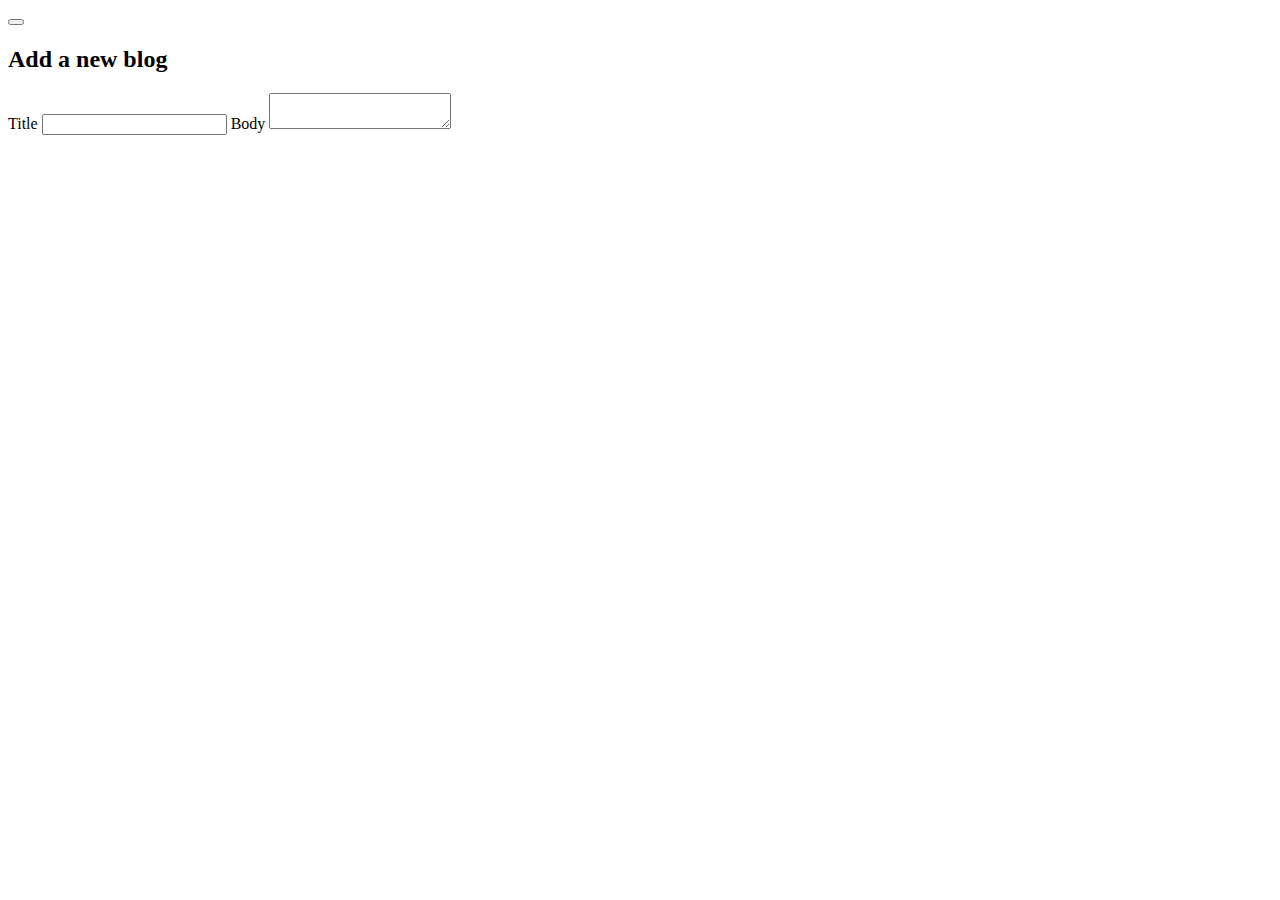
==== assets/add-blog.html @ b26fbf5f "first commit" ====
<!DOCTYPE html>
<html lang="en">

<head>
    <meta charset="UTF-8">
    <meta name="viewport" content="width=device-width, initial-scale=1.0">
    <link rel="stylesheet" href="../styles/header.css">
    <link rel="stylesheet" href="../styles/index.css">
    <link rel="stylesheet" href="../styles/add-blog.css">
    <title>THE-BLOG</title>
</head>

<body>
    <header>
        <a href="../assets/index.html"></a>
        <button></button>
    </header>
    <main>
        <h2>Add a new blog</h2>

        <label for="">Title</label>
        <input type="text">

        <label for="">Body</label>
        <textarea></textarea>
    </main>
</body>

</html>
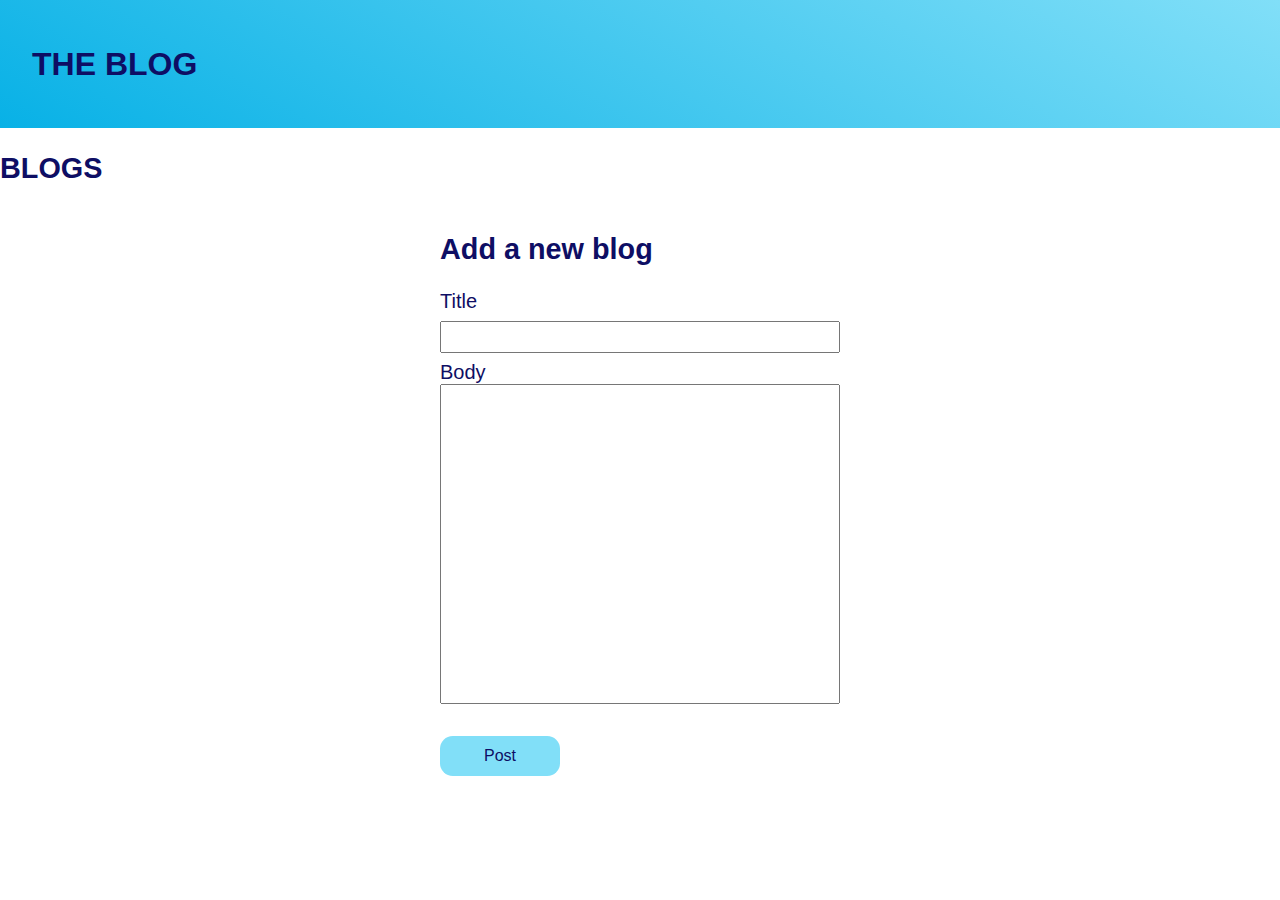
==== commit 413fca3b: "added files,finihed html,css" ====
--- a/assets/add-blog.html
+++ b/assets/add-blog.html
@@ -12,17 +12,24 @@
 
 <body>
     <header>
-        <a href="../assets/index.html"></a>
+        <h1> <a href="../assets/index.html">THE BLOG</a></h1>
         <button></button>
     </header>
+    <h2>BLOGS</h2>
     <main>
-        <h2>Add a new blog</h2>
+        <form action="">
+            <h2>Add a new blog</h2>
 
-        <label for="">Title</label>
-        <input type="text">
+            <label for="">Title</label>
+            <input type="text">
 
-        <label for="">Body</label>
-        <textarea></textarea>
+            <label for="">Body</label>
+            <textarea></textarea>
+
+            <div class="post-div">
+                <button class="post-btn">Post</button>
+            </div>
+        </form>
     </main>
 </body>
 
--- a/styles/header.css
+++ b/styles/header.css
@@ -0,0 +1,44 @@
+* {
+    box-sizing: border-box;
+}
+
+body {
+    font-family: 'Poppins', sans-serif;
+    margin: 0;
+    padding: 0;
+    min-height: 100vh;
+    max-width: 100vw;
+}
+
+a {
+    text-decoration: none;
+    color: rgb(14, 14, 100);
+}
+
+header {
+    background-image: linear-gradient(30deg, #08B1E6, #81DFF8);
+    display: flex;
+    justify-content: space-between;
+    align-items: center;
+    width: 100%;
+    padding: 1rem 2rem;
+    position: relative;
+    height: 8rem;
+}
+
+header button {
+    display: none;
+}
+
+.add-btn {
+    width: 10rem;
+    height: 3rem;
+    background-color: #81DFF8;
+    border: none;
+    border-radius: 1.25rem;
+    color: aliceblue;
+    font-size: 1rem;
+    margin-top: 20rem;
+    margin-left: 60rem;
+    position: fixed;
+}--- a/styles/add-blog.css
+++ b/styles/add-blog.css
@@ -0,0 +1,62 @@
+main {
+    display: flex;
+    justify-content: center;
+    align-items: center;
+}
+
+h1 {
+    color: rgb(14, 14, 100);
+}
+
+h1:hover,
+button:hover {
+    cursor: pointer;
+}
+
+h2 {
+    font-size: 1.8rem;
+    color: rgb(14, 14, 100);
+}
+
+form {
+    display: flex;
+    flex-direction: column;
+    width: 100%;
+    max-width: 25rem;
+}
+
+label {
+    font-size: 1.25rem;
+    color: rgb(14, 14, 100);
+}
+
+input {
+    width: 100%;
+    height: 2rem;
+    outline: none;
+    margin: 0.5rem 0rem;
+    font-size: 1rem;
+}
+
+textarea {
+    width: 100%;
+    height: 20rem;
+    resize: none;
+    font-size: 0.9rem;
+    outline: none;
+}
+
+.post-div {
+    display: flex;
+}
+
+.post-btn {
+    width: 30%;
+    height: 2.5rem;
+    margin-top: 2rem;
+    background-color: #81DFF8;
+    border: none;
+    border-radius: 0.8rem;
+    color: rgb(14, 14, 100);
+    font-size: 1rem;
+}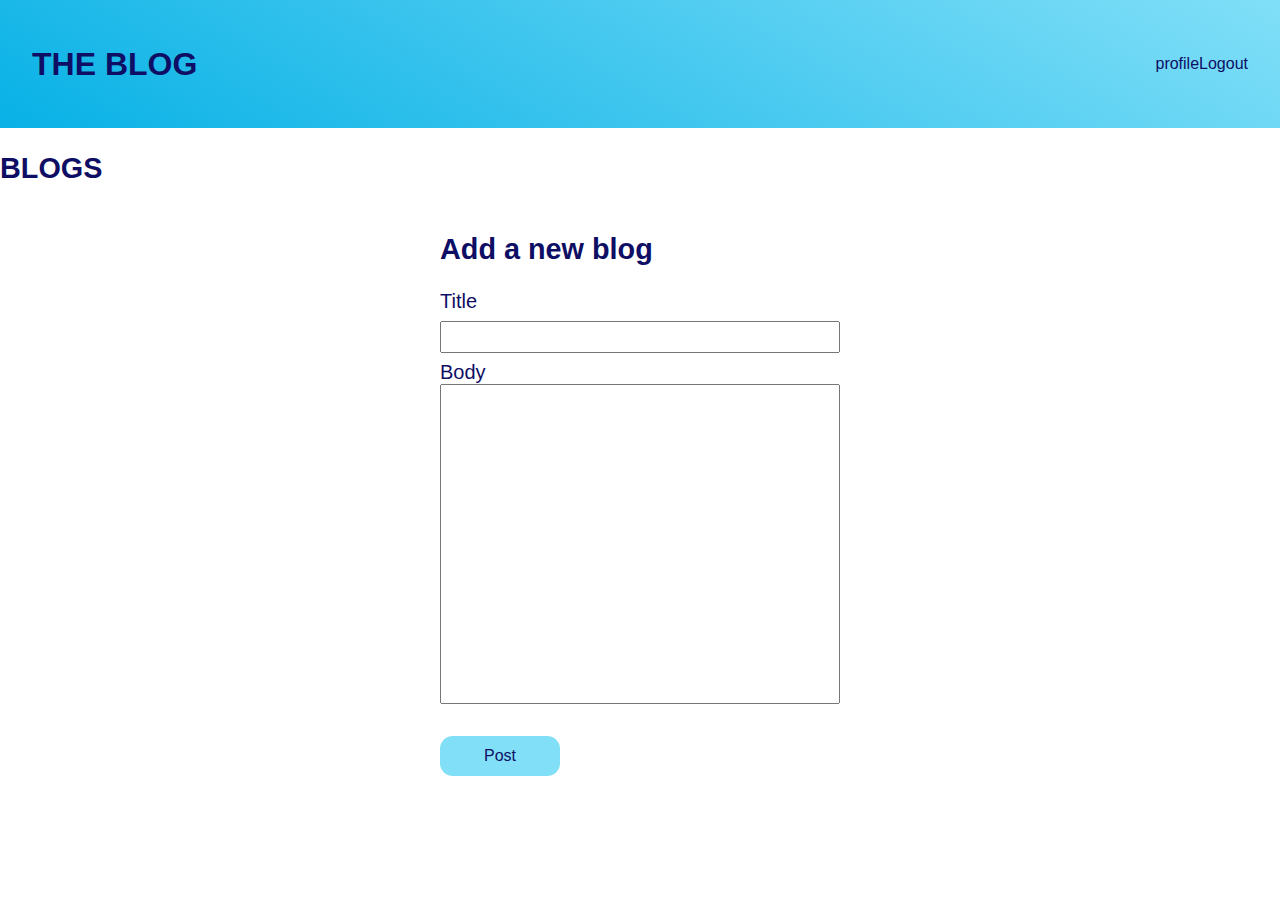
==== commit fe286eb5: "added blog, ddblog js" ====
--- a/assets/add-blog.html
+++ b/assets/add-blog.html
@@ -31,6 +31,9 @@
             </div>
         </form>
     </main>
+    <script type="module" src="../javascript/add-blog.js"></script>
+    <script type="module" src="../javascript/header.js"></script>
+
 </body>
 
 </html>